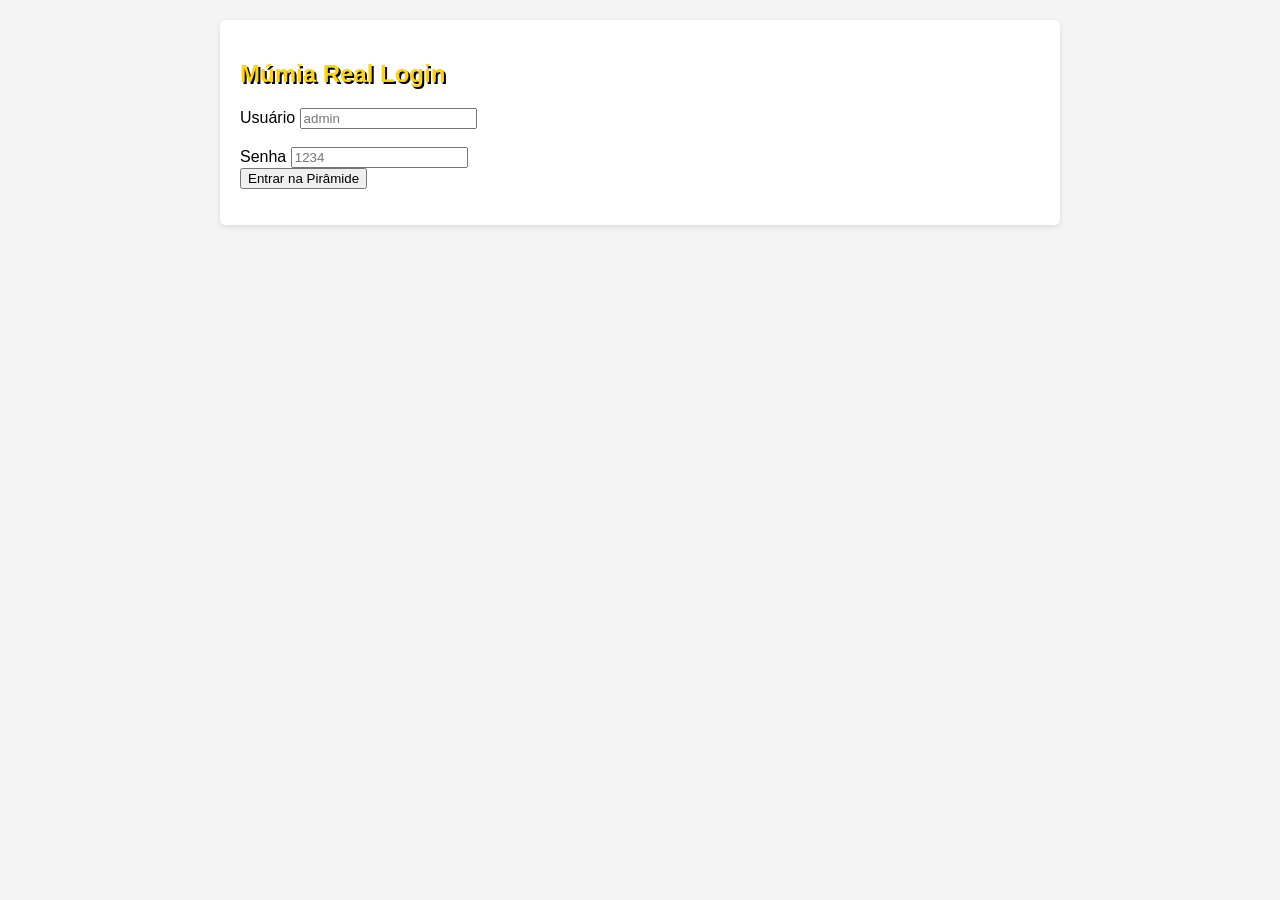
==== index.html @ 2dd39f30 "add" ====
<html lang="en">
<head>
    <meta charset="UTF-8">
    <meta name="viewport" content="width=device-width, initial-scale=1.0">
    <title>Cleo de Nile</title>
    <link rel="stylesheet" href="style.css">
    <style>
        body {
            font-family: Arial, sans-serif;
            background-color: #f4f4f4;
            margin: 0;
            padding: 0;
        }

        .container {
            max-width: 800px;
            margin: 20px auto;
            background: #fff;
            padding: 20px;
            border-radius: 5px;
            box-shadow: 0 2px 5px rgba(0, 0, 0, 0.1);
        }

        h1 {
            color: #333;
        }

        .character-image {
            max-width: 100%;
            height: auto;
            border-radius: 5px;
        }

        p {
            line-height: 1.6;
            color: #666;
        }
    </style>
</head>

<body>

        <div class="container">
    <div class="row justify-content-center">
        <div class="col-md-4 login-card">
            <h2 class="text-center mb-4">Múmia Real Login</h2>
            <div id="msgErro" class="alert alert-danger d-none"></div>
            <form id="loginForm">
                <div class="mb-3">
                    <label class="form-label">Usuário</label>
                    <input type="text" id="usuario" class="form-control" placeholder="admin">
                </div>
                <br>
                <div class="mb-3">
                    <label class="form-label">Senha</label>
                    <input type="password" id="senha" class="form-control" placeholder="1234">
                </div>
                <button type="submit" class="btn btn-egypt w-100">Entrar na Pirâmide</button>
            </form>
        </div>
    </div>
</div> 
<script>
    document.getElementById('loginForm').addEventListener('submit', function(e) {
        e.preventDefault();
        const user = document.getElementById('usuario').value;
        const pass = document.getElementById('senha').value;
        const msg = document.getElementById('msgErro');

        msg.classList.add('d-none');

        if(user === "" || pass === "") {
            msg.textContent = "Os campos não podem estar vazios!";
            msg.classList.remove('d-none');
        } else if(user === "admin" && pass === "1234") {
            window.location.href = "home.html";
        } else {
            msg.textContent = "Dados incorretos, reles mortal!";
            msg.classList.remove('d-none');
        }
    });
</script>
</body>

</html>
---- style.css ----
.body { 
    background-color: #1a1a1a; color: #f8f9fa; 
    font-family: 'Arial', sans-serif;}

.navbar { 
    background-color: #ffd700 !important;
     border-bottom: 2px solid #000; 
     box-shadow: 0 4px 6px rgba(0, 0, 0, 0.1); }

.navbar-brand, .nav-link { 
    color: #000 !important; font-weight: bold; 
}

.card { 
    background-color: #2b2200; border: 1px solid #ffd700; color: white; 
}

h1, h2 { 
    color: #ffd700; text-shadow: 2px 2px #000; 
}
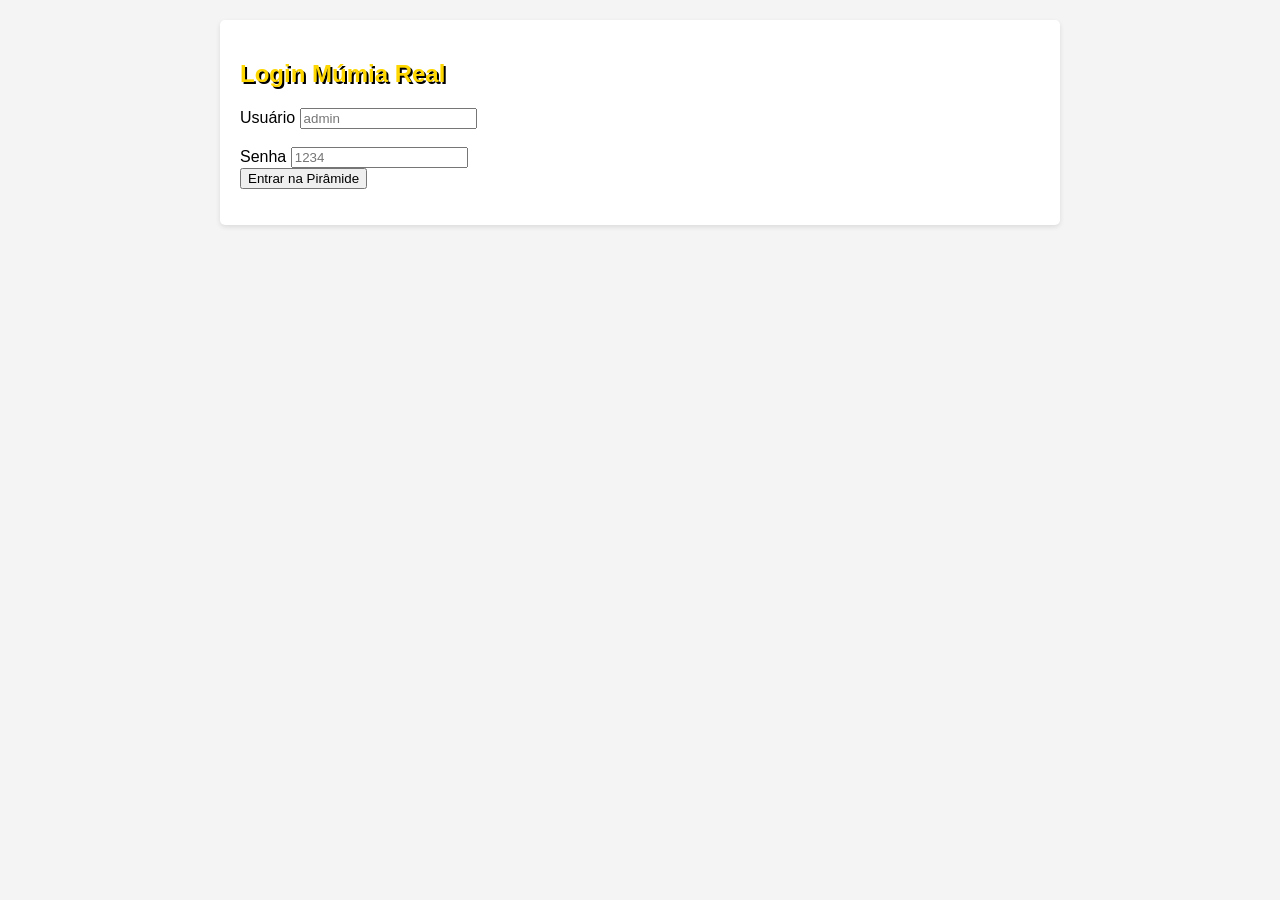
==== commit c579dc4f: "add" ====
--- a/index.html
+++ b/index.html
@@ -43,7 +43,7 @@
         <div class="container">
     <div class="row justify-content-center">
         <div class="col-md-4 login-card">
-            <h2 class="text-center mb-4">Múmia Real Login</h2>
+            <h2 class="text-center mb-4">Login Múmia Real</h2>
             <div id="msgErro" class="alert alert-danger d-none"></div>
             <form id="loginForm">
                 <div class="mb-3">
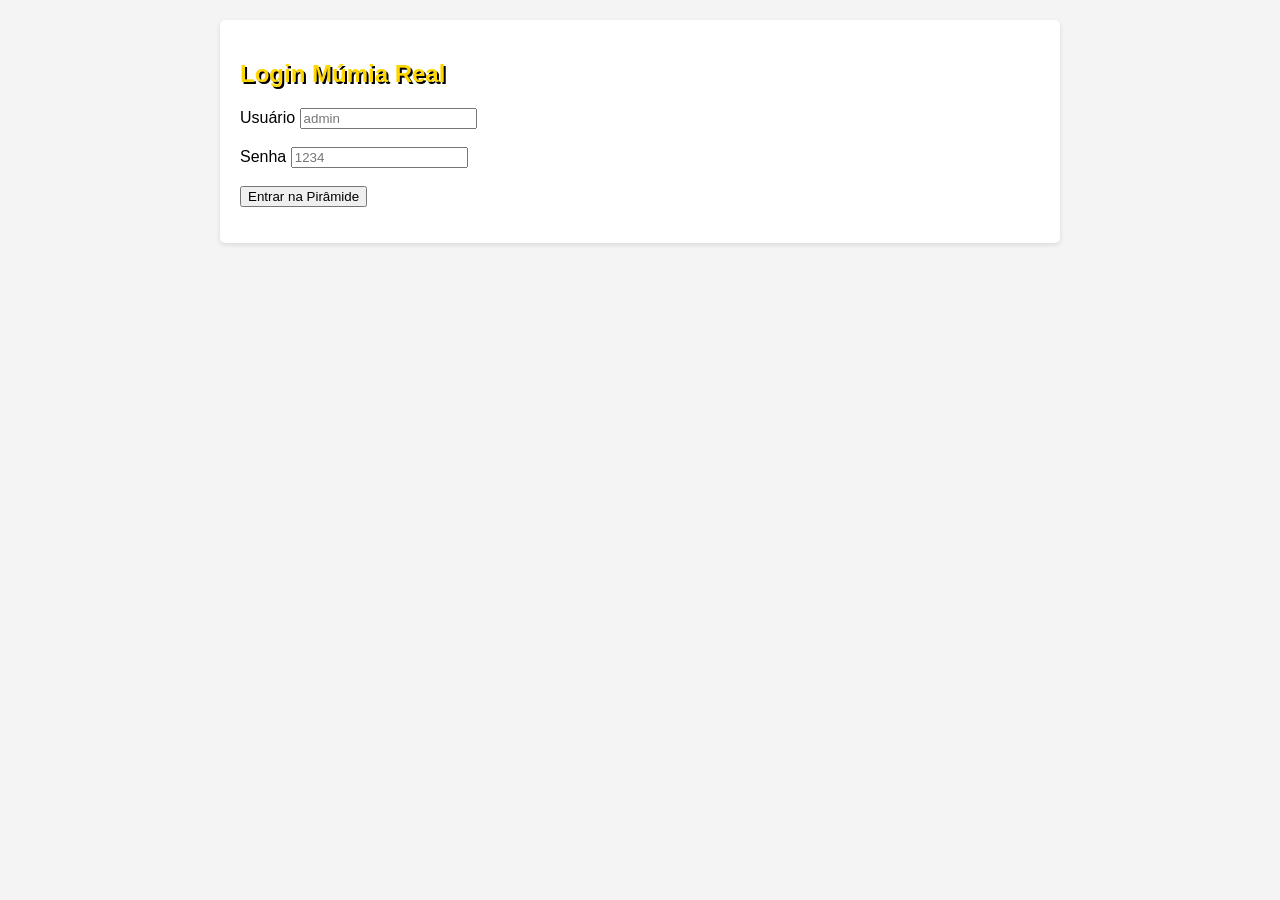
==== commit a9114b48: "add" ====
--- a/index.html
+++ b/index.html
@@ -55,6 +55,7 @@
                     <label class="form-label">Senha</label>
                     <input type="password" id="senha" class="form-control" placeholder="1234">
                 </div>
+                <br>
                 <button type="submit" class="btn btn-egypt w-100">Entrar na Pirâmide</button>
             </form>
         </div>
--- a/style.css
+++ b/style.css
@@ -12,7 +12,7 @@
 }
 
 .card { 
-    background-color: #2b2200; border: 1px solid #ffd700; color: white; 
+    background-color: #2b2200; border: 1px solid #ceaf00; color: white; 
 }
 
 h1, h2 { 
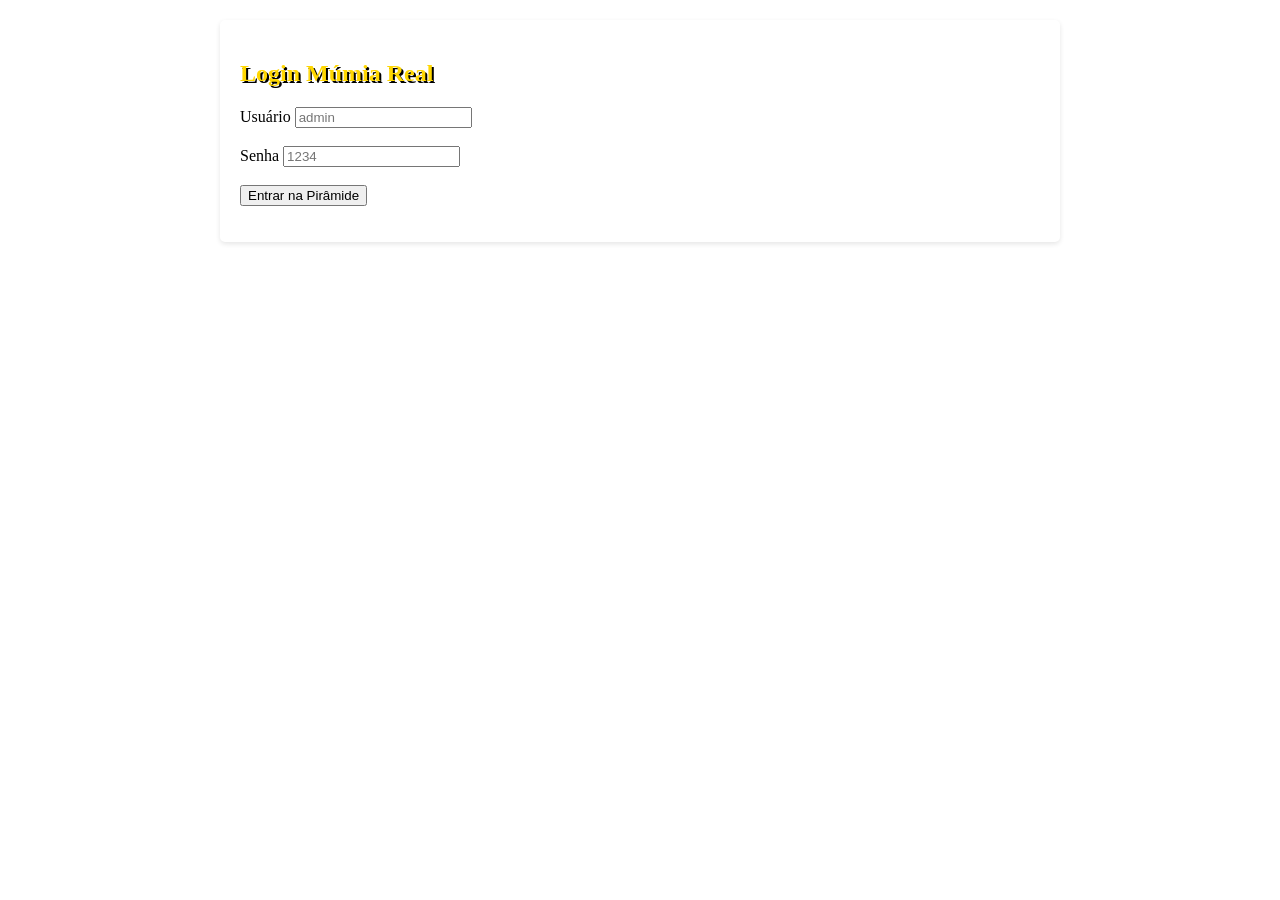
==== commit 02b1ba94: "add" ====
--- a/index.html
+++ b/index.html
@@ -4,38 +4,6 @@
     <meta name="viewport" content="width=device-width, initial-scale=1.0">
     <title>Cleo de Nile</title>
     <link rel="stylesheet" href="style.css">
-    <style>
-        body {
-            font-family: Arial, sans-serif;
-            background-color: #f4f4f4;
-            margin: 0;
-            padding: 0;
-        }
-
-        .container {
-            max-width: 800px;
-            margin: 20px auto;
-            background: #fff;
-            padding: 20px;
-            border-radius: 5px;
-            box-shadow: 0 2px 5px rgba(0, 0, 0, 0.1);
-        }
-
-        h1 {
-            color: #333;
-        }
-
-        .character-image {
-            max-width: 100%;
-            height: auto;
-            border-radius: 5px;
-        }
-
-        p {
-            line-height: 1.6;
-            color: #666;
-        }
-    </style>
 </head>
 
 <body>
--- a/style.css
+++ b/style.css
@@ -1,6 +1,10 @@
 .body { 
     background-color: #1a1a1a; color: #f8f9fa; 
-    font-family: 'Arial', sans-serif;}
+    font-family: 'Arial', sans-serif;
+    font-family: Arial, sans-serif;
+    margin: 0;
+    adding: 0;
+}
 
 .navbar { 
     background-color: #ffd700 !important;
@@ -17,4 +21,31 @@
 
 h1, h2 { 
     color: #ffd700; text-shadow: 2px 2px #000; 
+}
+
+.container {
+    max-width: 800px;
+    margin: 20px auto;
+    background: #fff;
+    padding: 20px;
+    border-radius: 5px;
+    box-shadow: 0 2px 5px rgba(0, 0, 0, 0.1);
+}
+
+.h1 {
+    color: #333;
+    text-align: center;
+    margin-bottom: 20px;
+}
+
+.character-image {
+    max-width: 100%;
+    height: auto;
+    border-radius: 5px;
+    margin-bottom: 20px; 
+}
+
+.p {
+line-height: 1.6;
+color: #666;
 }
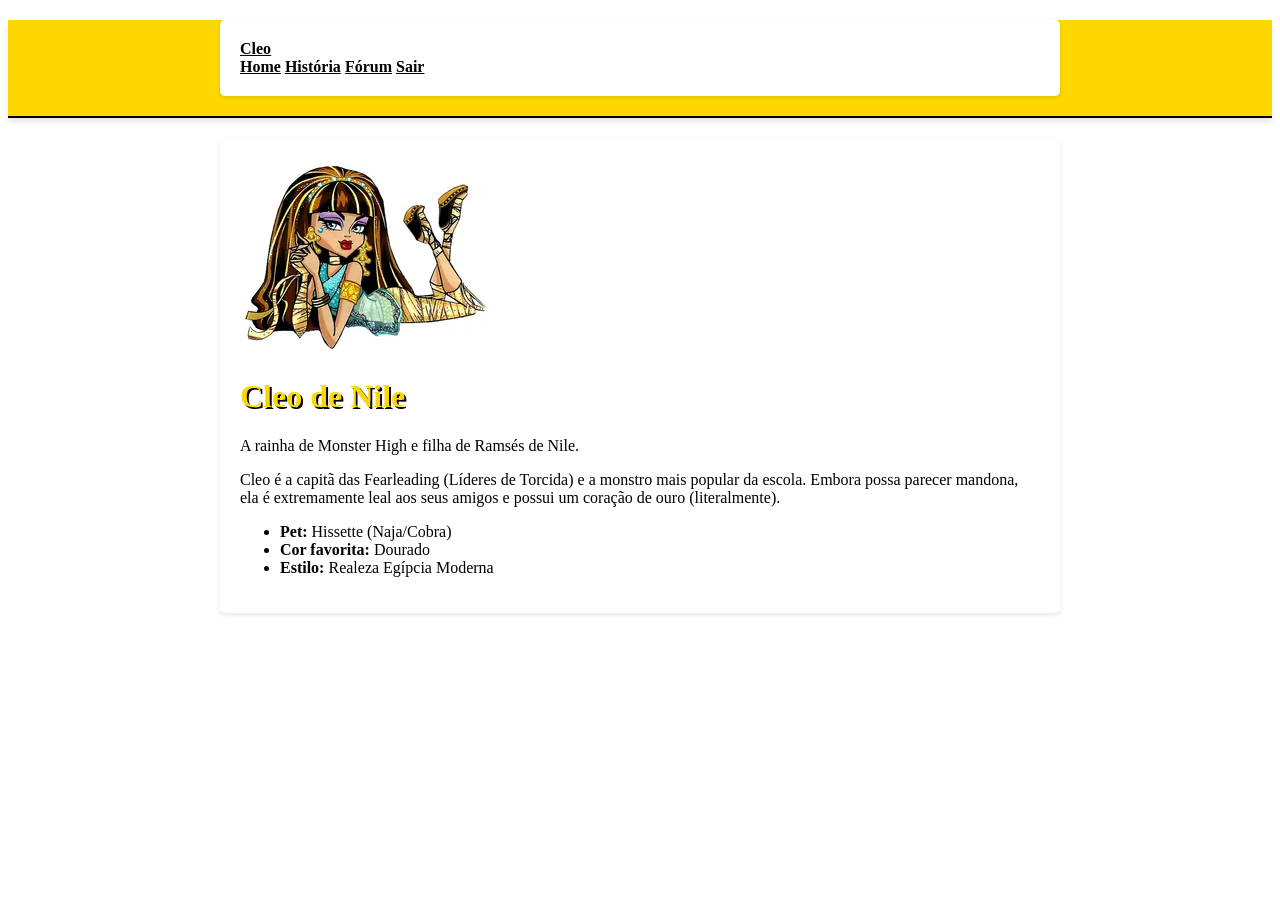
==== commit 460c8b7f: "add" ====
--- a/index.html
+++ b/index.html
@@ -1,54 +1,36 @@
-<html lang="en">
+<html lang="pt-br">
 <head>
     <meta charset="UTF-8">
-    <meta name="viewport" content="width=device-width, initial-scale=1.0">
-    <title>Cleo de Nile</title>
-    <link rel="stylesheet" href="style.css">
+    <title>Cleo de Nile - Home</title>
+    <link href="style.css" rel="stylesheet">
 </head>
+<body>
+    <nav class="navbar navbar-expand-lg">
+        <div class="container">
+            <a class="navbar-brand" href="#">Cleo</a>
+            <div class="navbar-nav">
+                <a class="nav-link" href="home.html">Home</a>
+                <a class="nav-link" href="historia.html">História</a>
+                <a class="nav-link" href="forum.html">Fórum</a>
+                <a class="nav-link text-danger" href="index.html">Sair</a>
+            </div>
+        </div>
+    </nav>
 
-<body>
-
-        <div class="container">
-    <div class="row justify-content-center">
-        <div class="col-md-4 login-card">
-            <h2 class="text-center mb-4">Login Múmia Real</h2>
-            <div id="msgErro" class="alert alert-danger d-none"></div>
-            <form id="loginForm">
-                <div class="mb-3">
-                    <label class="form-label">Usuário</label>
-                    <input type="text" id="usuario" class="form-control" placeholder="admin">
-                </div>
-                <br>
-                <div class="mb-3">
-                    <label class="form-label">Senha</label>
-                    <input type="password" id="senha" class="form-control" placeholder="1234">
-                </div>
-                <br>
-                <button type="submit" class="btn btn-egypt w-100">Entrar na Pirâmide</button>
-            </form>
+    <div class="container mt-5">
+        <div class="row align-items-center">
+            <div class="col-md-7">
+                <img src="asstes/Cleo_de_Nile2" class="img-fluid rounded" alt="Cleo">
+                <h1>Cleo de Nile</h1>
+                <p class="lead">A rainha de Monster High e filha de Ramsés de Nile.</p>
+                <p>Cleo é a capitã das Fearleading (Líderes de Torcida) e a monstro mais popular da escola. Embora possa parecer mandona, ela é extremamente leal aos seus amigos e possui um coração de ouro (literalmente).</p>
+                <ul>
+                    <li><strong>Pet:</strong> Hissette (Naja/Cobra)</li>
+                    <li><strong>Cor favorita:</strong> Dourado</li>
+                    <li><strong>Estilo:</strong> Realeza Egípcia Moderna</li>
+                </ul>
+            </div>
         </div>
     </div>
-</div> 
-<script>
-    document.getElementById('loginForm').addEventListener('submit', function(e) {
-        e.preventDefault();
-        const user = document.getElementById('usuario').value;
-        const pass = document.getElementById('senha').value;
-        const msg = document.getElementById('msgErro');
-
-        msg.classList.add('d-none');
-
-        if(user === "" || pass === "") {
-            msg.textContent = "Os campos não podem estar vazios!";
-            msg.classList.remove('d-none');
-        } else if(user === "admin" && pass === "1234") {
-            window.location.href = "home.html";
-        } else {
-            msg.textContent = "Dados incorretos, reles mortal!";
-            msg.classList.remove('d-none');
-        }
-    });
-</script>
 </body>
-
 </html>
--- a/style.css
+++ b/style.css
@@ -48,4 +48,9 @@
 .p {
 line-height: 1.6;
 color: #666;
+}
+
+#Cleo{
+    width: 300px;
+    height: 400px;
 }
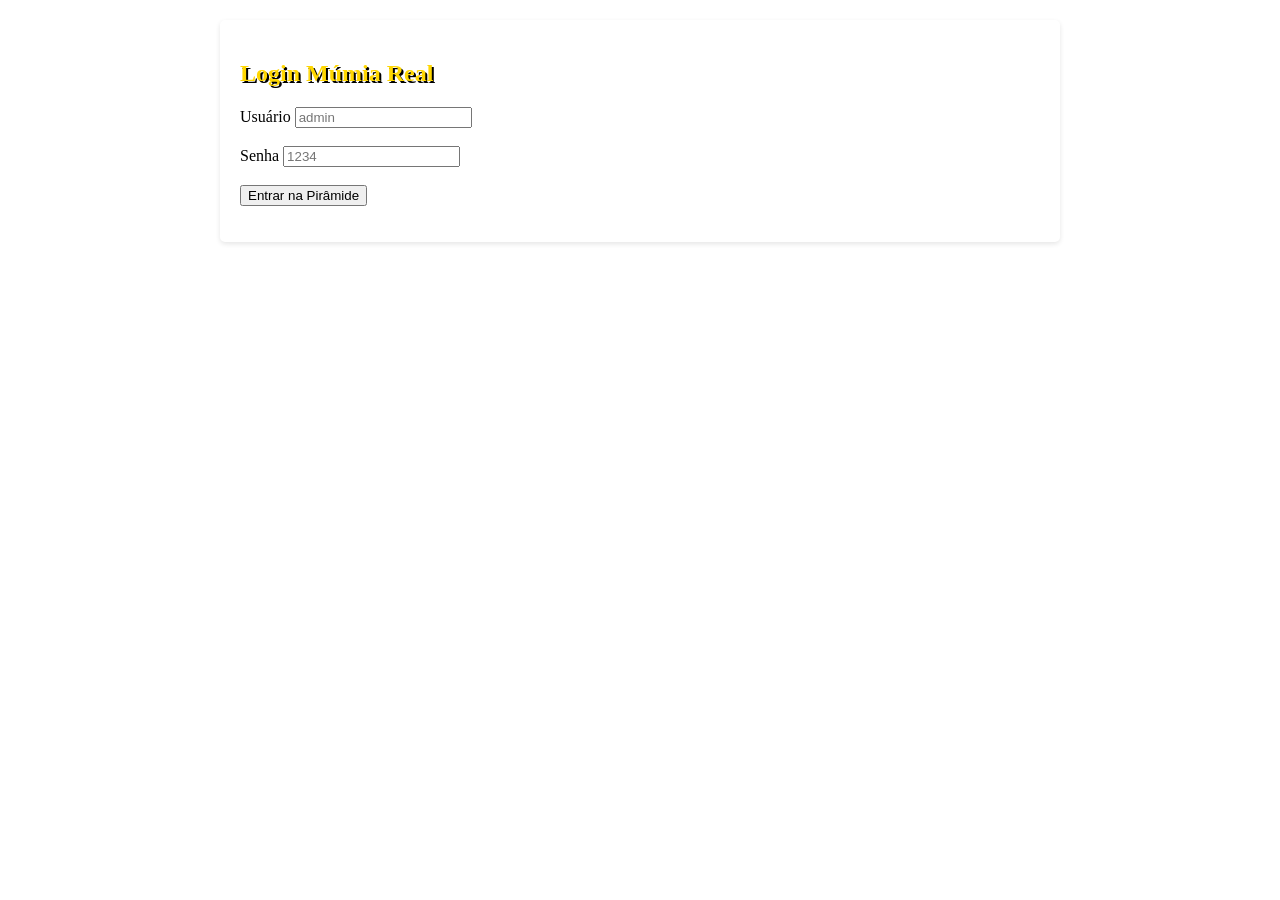
==== commit cf489b7e: "add" ====
--- a/index.html
+++ b/index.html
@@ -1,36 +1,54 @@
-<html lang="pt-br">
+<html lang="en">
 <head>
     <meta charset="UTF-8">
-    <title>Cleo de Nile - Home</title>
-    <link href="style.css" rel="stylesheet">
+    <meta name="viewport" content="width=device-width, initial-scale=1.0">
+    <title>Cleo de Nile</title>
+    <link rel="stylesheet" href="style.css">
 </head>
+
 <body>
-    <nav class="navbar navbar-expand-lg">
+
         <div class="container">
-            <a class="navbar-brand" href="#">Cleo</a>
-            <div class="navbar-nav">
-                <a class="nav-link" href="home.html">Home</a>
-                <a class="nav-link" href="historia.html">História</a>
-                <a class="nav-link" href="forum.html">Fórum</a>
-                <a class="nav-link text-danger" href="index.html">Sair</a>
-            </div>
-        </div>
-    </nav>
-
-    <div class="container mt-5">
-        <div class="row align-items-center">
-            <div class="col-md-7">
-                <img src="asstes/Cleo_de_Nile2" class="img-fluid rounded" alt="Cleo">
-                <h1>Cleo de Nile</h1>
-                <p class="lead">A rainha de Monster High e filha de Ramsés de Nile.</p>
-                <p>Cleo é a capitã das Fearleading (Líderes de Torcida) e a monstro mais popular da escola. Embora possa parecer mandona, ela é extremamente leal aos seus amigos e possui um coração de ouro (literalmente).</p>
-                <ul>
-                    <li><strong>Pet:</strong> Hissette (Naja/Cobra)</li>
-                    <li><strong>Cor favorita:</strong> Dourado</li>
-                    <li><strong>Estilo:</strong> Realeza Egípcia Moderna</li>
-                </ul>
-            </div>
+    <div class="row justify-content-center">
+        <div class="col-md-4 login-card">
+            <h2 class="text-center mb-4">Login Múmia Real</h2>
+            <div id="msgErro" class="alert alert-danger d-none"></div>
+            <form id="loginForm">
+                <div class="mb-3">
+                    <label class="form-label">Usuário</label>
+                    <input type="text" id="usuario" class="form-control" placeholder="admin">
+                </div>
+                <br>
+                <div class="mb-3">
+                    <label class="form-label">Senha</label>
+                    <input type="password" id="senha" class="form-control" placeholder="1234">
+                </div>
+                <br>
+                <button type="submit" class="btn btn-egypt w-100">Entrar na Pirâmide</button>
+            </form>
         </div>
     </div>
+</div> 
+<script>
+    document.getElementById('loginForm').addEventListener('submit', function(e) {
+        e.preventDefault();
+        const user = document.getElementById('usuario').value;
+        const pass = document.getElementById('senha').value;
+        const msg = document.getElementById('msgErro');
+
+        msg.classList.add('d-none');
+
+        if(user === "" || pass === "") {
+            msg.textContent = "Os campos não podem estar vazios!";
+            msg.classList.remove('d-none');
+        } else if(user === "admin" && pass === "1234") {
+            window.location.href = "home.html";
+        } else {
+            msg.textContent = "Dados incorretos, reles mortal!";
+            msg.classList.remove('d-none');
+        }
+    });
+</script>
 </body>
+
 </html>
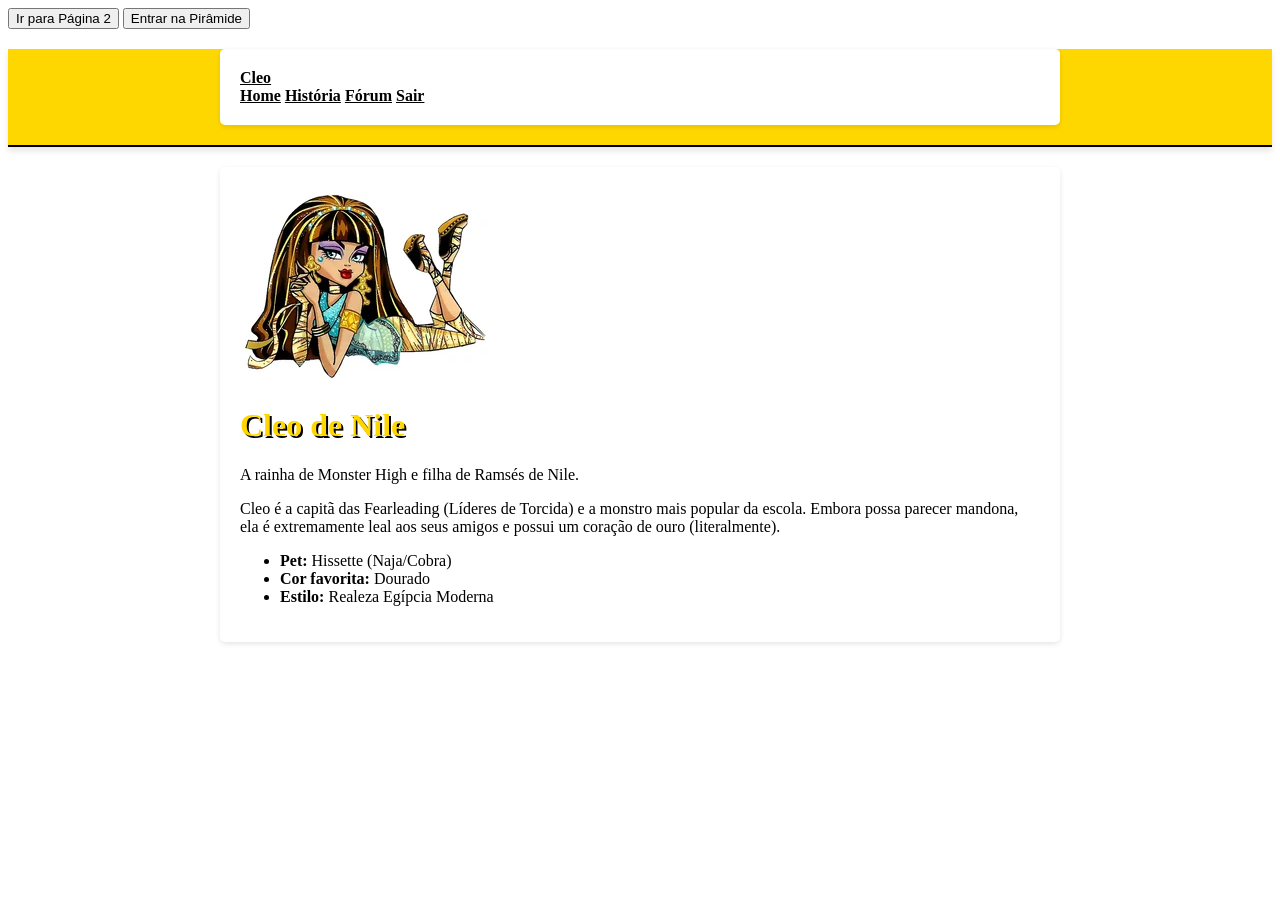
==== commit 1ef4f8d0: "add" ====
--- a/index.html
+++ b/index.html
@@ -1,54 +1,38 @@
-<html lang="en">
+<html lang="pt-br">
 <head>
     <meta charset="UTF-8">
-    <meta name="viewport" content="width=device-width, initial-scale=1.0">
-    <title>Cleo de Nile</title>
-    <link rel="stylesheet" href="style.css">
+    <title>Cleo de Nile - Home</title>
+    <link href="style.css" rel="stylesheet">
+    <a href="home.html"><button>Ir para Página 2</button></a>
+    <button type="submit" class="btn btn-egypt w-100">Entrar na Pirâmide</button>
 </head>
+<body>
+    <nav class="navbar navbar-expand-lg">
+        <div class="container">
+            <a class="navbar-brand" href="#">Cleo</a>
+            <div class="navbar-nav">
+                <a class="nav-link" href="home.html">Home</a>
+                <a class="nav-link" href="historia.html">História</a>
+                <a class="nav-link" href="forum.html">Fórum</a>
+                <a class="nav-link text-danger" href="index.html">Sair</a>
+            </div>
+        </div>
+    </nav>
 
-<body>
-
-        <div class="container">
-    <div class="row justify-content-center">
-        <div class="col-md-4 login-card">
-            <h2 class="text-center mb-4">Login Múmia Real</h2>
-            <div id="msgErro" class="alert alert-danger d-none"></div>
-            <form id="loginForm">
-                <div class="mb-3">
-                    <label class="form-label">Usuário</label>
-                    <input type="text" id="usuario" class="form-control" placeholder="admin">
-                </div>
-                <br>
-                <div class="mb-3">
-                    <label class="form-label">Senha</label>
-                    <input type="password" id="senha" class="form-control" placeholder="1234">
-                </div>
-                <br>
-                <button type="submit" class="btn btn-egypt w-100">Entrar na Pirâmide</button>
-            </form>
+    <div class="container mt-5">
+        <div class="row align-items-center">
+            <div class="col-md-7">
+                <img src="asstes/Cleo_de_Nile2" class="img-fluid rounded" alt="Cleo">
+                <h1>Cleo de Nile</h1>
+                <p class="lead">A rainha de Monster High e filha de Ramsés de Nile.</p>
+                <p>Cleo é a capitã das Fearleading (Líderes de Torcida) e a monstro mais popular da escola. Embora possa parecer mandona, ela é extremamente leal aos seus amigos e possui um coração de ouro (literalmente).</p>
+                <ul>
+                    <li><strong>Pet:</strong> Hissette (Naja/Cobra)</li>
+                    <li><strong>Cor favorita:</strong> Dourado</li>
+                    <li><strong>Estilo:</strong> Realeza Egípcia Moderna</li>
+                </ul>
+            </div>
         </div>
     </div>
-</div> 
-<script>
-    document.getElementById('loginForm').addEventListener('submit', function(e) {
-        e.preventDefault();
-        const user = document.getElementById('usuario').value;
-        const pass = document.getElementById('senha').value;
-        const msg = document.getElementById('msgErro');
-
-        msg.classList.add('d-none');
-
-        if(user === "" || pass === "") {
-            msg.textContent = "Os campos não podem estar vazios!";
-            msg.classList.remove('d-none');
-        } else if(user === "admin" && pass === "1234") {
-            window.location.href = "home.html";
-        } else {
-            msg.textContent = "Dados incorretos, reles mortal!";
-            msg.classList.remove('d-none');
-        }
-    });
-</script>
 </body>
-
-</html>+</html>
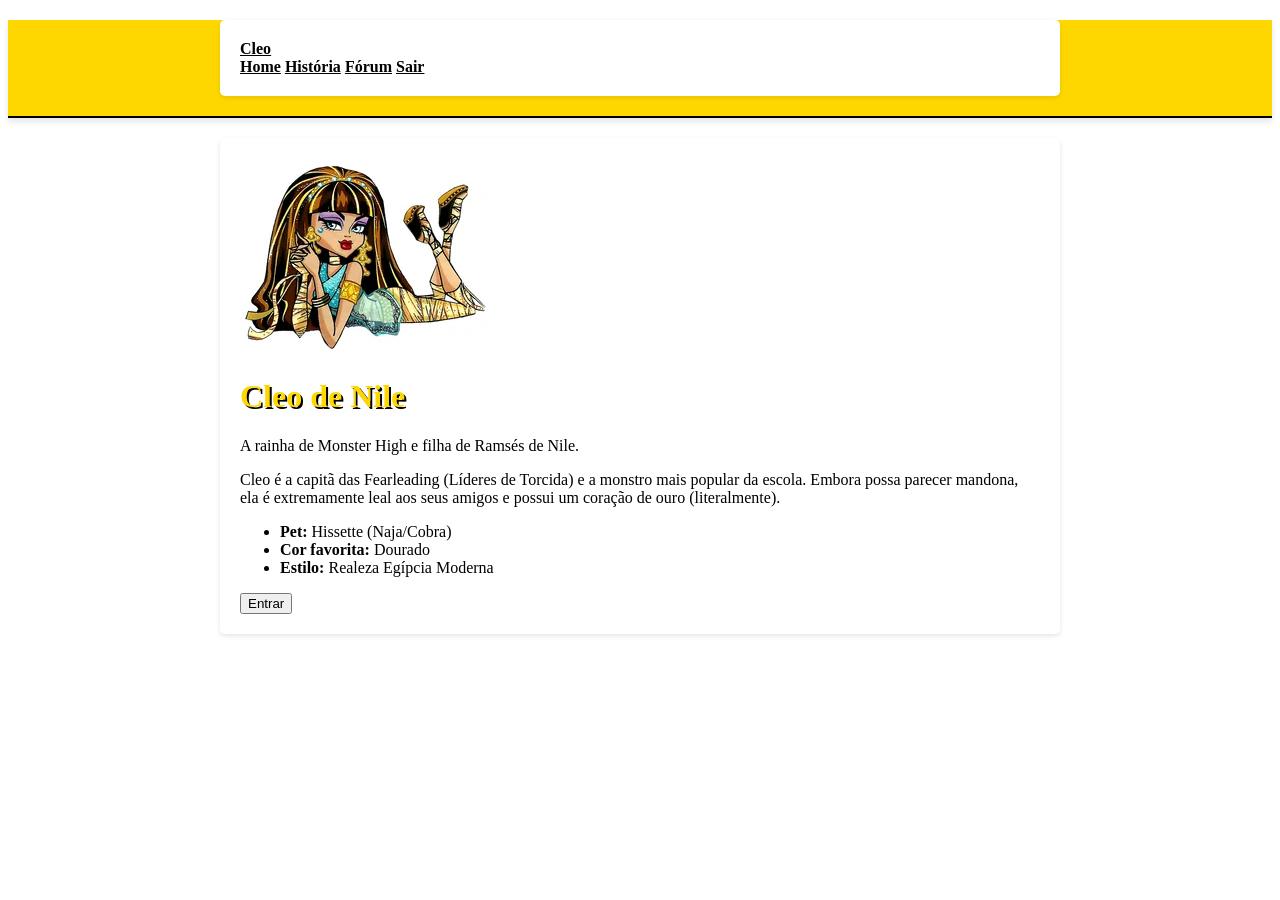
==== commit 84383738: "add" ====
--- a/index.html
+++ b/index.html
@@ -3,8 +3,6 @@
     <meta charset="UTF-8">
     <title>Cleo de Nile - Home</title>
     <link href="style.css" rel="stylesheet">
-    <a href="home.html"><button>Ir para Página 2</button></a>
-    <button type="submit" class="btn btn-egypt w-100">Entrar na Pirâmide</button>
 </head>
 <body>
     <nav class="navbar navbar-expand-lg">
@@ -31,6 +29,8 @@
                     <li><strong>Cor favorita:</strong> Dourado</li>
                     <li><strong>Estilo:</strong> Realeza Egípcia Moderna</li>
                 </ul>
+                   <a href="home.html"><button>Entrar</button></a>
+               
             </div>
         </div>
     </div>
